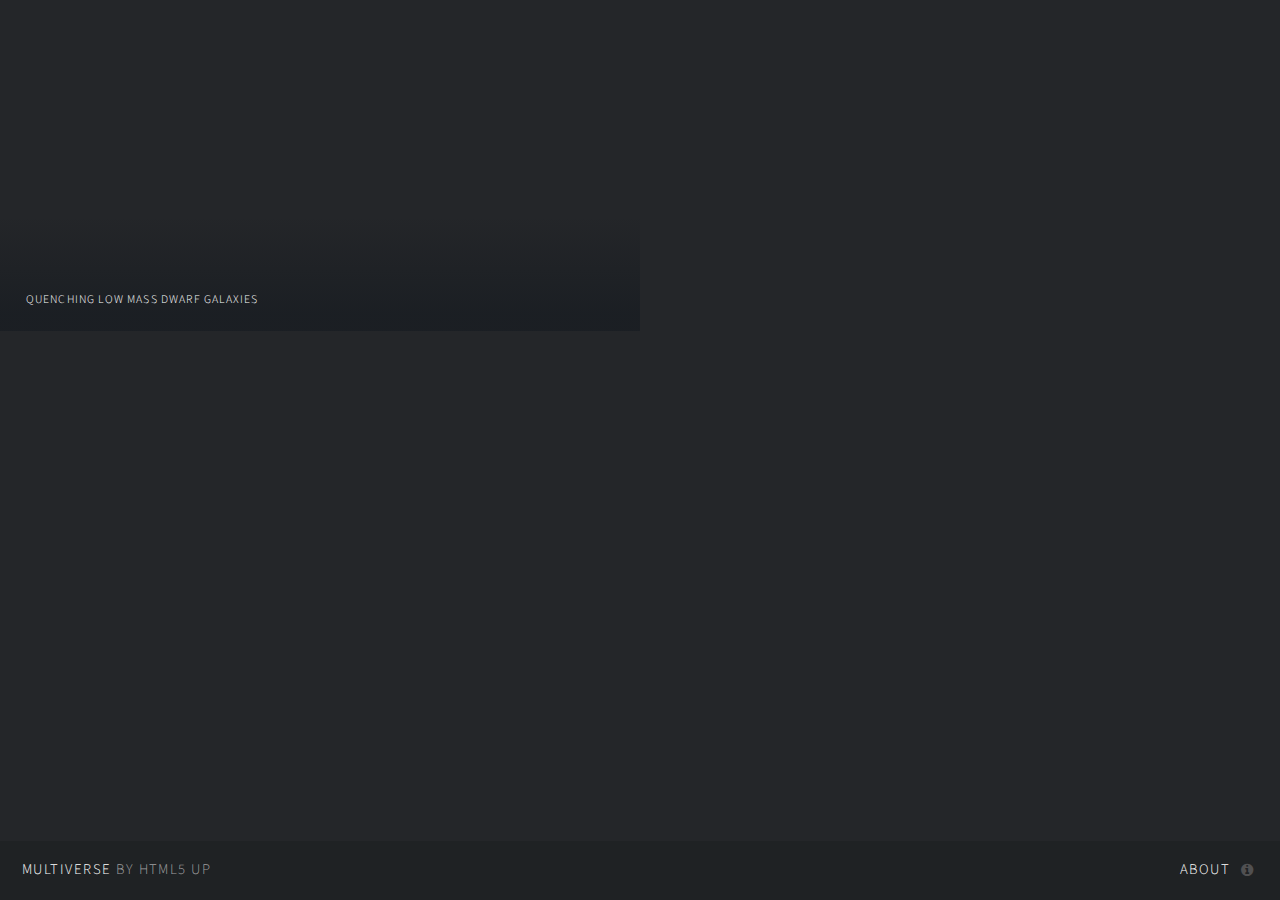
==== research/index.html @ e6918f7a "first commit" ====
<!DOCTYPE HTML>
<!--
	Multiverse by HTML5 UP
	html5up.net | @ajlkn
	Free for personal and commercial use under the CCA 3.0 license (html5up.net/license)
-->
<html>
	<head>
		<title>Multiverse by HTML5 UP</title>
		<meta charset="utf-8" />
		<meta name="viewport" content="width=device-width, initial-scale=1, user-scalable=no" />
		<!--[if lte IE 8]><script src="assets/js/ie/html5shiv.js"></script><![endif]-->
		<link rel="stylesheet" href="assets/css/main.css" />
		<!--[if lte IE 9]><link rel="stylesheet" href="assets/css/ie9.css" /><![endif]-->
		<!--[if lte IE 8]><link rel="stylesheet" href="assets/css/ie8.css" /><![endif]-->
	</head>
	<body>

		<!-- Wrapper -->
			<div id="wrapper">

				<!-- Header -->
					<header id="header">
						<h1><a href="index.html"><strong>Multiverse</strong> by HTML5 UP</a></h1>
						<nav>
							<ul>
								<li><a href="#footer" class="icon fa-info-circle">About</a></li>
							</ul>
						</nav>
					</header>

				<!-- Main -->
					<div id="main">
						<article class="thumb">
							<a href="images/fulls/dwarf_galaxy_stripping.png" class="image"><img src="images/thumbs/dwarf_galaxy_stripping.png" alt="" /></a>
							<h2>Quenching Low Mass Dwarf Galaxies</h2>
							<p>In <a href="http://adsabs.harvard.edu/abs/2016ApJ...826..148E">Emerick et. al. 2016</a>
									I studied how both supernova and ram pressure stripping can remove gas from some of the
									smallest dwarf galaxy satellites of the Milky Way. </p>
						</article>
				<!--
						<article class="thumb">
							<a href="images/fulls/01.jpg" class="image"><img src="images/thumbs/01.jpg" alt="" /></a>
							<h2>Magna feugiat lorem</h2>
							<p>Nunc blandit nisi ligula magna sodales lectus elementum non. Integer id venenatis velit.</p>
						</article>
						<article class="thumb">
							<a href="images/fulls/02.jpg" class="image"><img src="images/thumbs/02.jpg" alt="" /></a>
							<h2>Nisl adipiscing</h2>
							<p>Nunc blandit nisi ligula magna sodales lectus elementum non. Integer id venenatis velit.</p>
						</article>
						<article class="thumb">
							<a href="images/fulls/03.jpg" class="image"><img src="images/thumbs/03.jpg" alt="" /></a>
							<h2>Tempus aliquam veroeros</h2>
							<p>Nunc blandit nisi ligula magna sodales lectus elementum non. Integer id venenatis velit.</p>
						</article>
						<article class="thumb">
							<a href="images/fulls/04.jpg" class="image"><img src="images/thumbs/04.jpg" alt="" /></a>
							<h2>Aliquam ipsum sed dolore</h2>
							<p>Nunc blandit nisi ligula magna sodales lectus elementum non. Integer id venenatis velit.</p>
						</article>
						<article class="thumb">
							<a href="images/fulls/05.jpg" class="image"><img src="images/thumbs/05.jpg" alt="" /></a>
							<h2>Cursis aliquam nisl</h2>
							<p>Nunc blandit nisi ligula magna sodales lectus elementum non. Integer id venenatis velit.</p>
						</article>
						<article class="thumb">
							<a href="images/fulls/06.jpg" class="image"><img src="images/thumbs/06.jpg" alt="" /></a>
							<h2>Sed consequat phasellus</h2>
							<p>Nunc blandit nisi ligula magna sodales lectus elementum non. Integer id venenatis velit.</p>
						</article>
						<article class="thumb">
							<a href="images/fulls/07.jpg" class="image"><img src="images/thumbs/07.jpg" alt="" /></a>
							<h2>Mauris id tellus arcu</h2>
							<p>Nunc blandit nisi ligula magna sodales lectus elementum non. Integer id venenatis velit.</p>
						</article>
						<article class="thumb">
							<a href="images/fulls/08.jpg" class="image"><img src="images/thumbs/08.jpg" alt="" /></a>
							<h2>Nunc vehicula id nulla</h2>
							<p>Nunc blandit nisi ligula magna sodales lectus elementum non. Integer id venenatis velit.</p>
						</article>
						<article class="thumb">
							<a href="images/fulls/09.jpg" class="image"><img src="images/thumbs/09.jpg" alt="" /></a>
							<h2>Neque et faucibus viverra</h2>
							<p>Nunc blandit nisi ligula magna sodales lectus elementum non. Integer id venenatis velit.</p>
						</article>
						<article class="thumb">
							<a href="images/fulls/10.jpg" class="image"><img src="images/thumbs/10.jpg" alt="" /></a>
							<h2>Mattis ante fermentum</h2>
							<p>Nunc blandit nisi ligula magna sodales lectus elementum non. Integer id venenatis velit.</p>
						</article>
						<article class="thumb">
							<a href="images/fulls/11.jpg" class="image"><img src="images/thumbs/11.jpg" alt="" /></a>
							<h2>Sed ac elementum arcu</h2>
							<p>Nunc blandit nisi ligula magna sodales lectus elementum non. Integer id venenatis velit.</p>
						</article>
						<article class="thumb">
							<a href="images/fulls/12.jpg" class="image"><img src="images/thumbs/12.jpg" alt="" /></a>
							<h2>Vehicula id nulla dignissim</h2>
							<p>Nunc blandit nisi ligula magna sodales lectus elementum non. Integer id venenatis velit.</p>
						</article>
					-->
					</div>

				<!-- Footer -->
					<footer id="footer" class="panel">
						<div class="inner split">
							<div>
								<section>
									<h2>Magna feugiat sed adipiscing</h2>
									<p>Nulla consequat, ex ut suscipit rutrum, mi dolor tincidunt erat, et scelerisque turpis ipsum eget quis orci mattis aliquet. Maecenas fringilla et ante at lorem et ipsum. Dolor nulla eu bibendum sapien. Donec non pharetra dui. Nulla consequat, ex ut suscipit rutrum, mi dolor tincidunt erat, et scelerisque turpis ipsum.</p>
								</section>
								<section>
									<h2>Follow me on ...</h2>
									<ul class="icons">
										<li><a href="#" class="icon fa-twitter"><span class="label">Twitter</span></a></li>
										<li><a href="#" class="icon fa-facebook"><span class="label">Facebook</span></a></li>
										<li><a href="#" class="icon fa-instagram"><span class="label">Instagram</span></a></li>
										<li><a href="#" class="icon fa-github"><span class="label">GitHub</span></a></li>
										<li><a href="#" class="icon fa-dribbble"><span class="label">Dribbble</span></a></li>
										<li><a href="#" class="icon fa-linkedin"><span class="label">LinkedIn</span></a></li>
									</ul>
								</section>
								<p class="copyright">
									&copy; Unttled. Design: <a href="http://html5up.net">HTML5 UP</a>.
								</p>
							</div>
							<div>
								<section>
									<h2>Get in touch</h2>
									<form method="post" action="#">
										<div class="field half first">
											<input type="text" name="name" id="name" placeholder="Name" />
										</div>
										<div class="field half">
											<input type="text" name="email" id="email" placeholder="Email" />
										</div>
										<div class="field">
											<textarea name="message" id="message" rows="4" placeholder="Message"></textarea>
										</div>
										<ul class="actions">
											<li><input type="submit" value="Send" class="special" /></li>
											<li><input type="reset" value="Reset" /></li>
										</ul>
									</form>
								</section>
							</div>
						</div>
					</footer>

			</div>

		<!-- Scripts -->
			<script src="assets/js/jquery.min.js"></script>
			<script src="assets/js/jquery.poptrox.min.js"></script>
			<script src="assets/js/skel.min.js"></script>
			<script src="assets/js/util.js"></script>
			<!--[if lte IE 8]><script src="assets/js/ie/respond.min.js"></script><![endif]-->
			<script src="assets/js/main.js"></script>

	</body>
</html>
---- research/assets/css/main.css ----
@import url(font-awesome.min.css);
@import url("https://fonts.googleapis.com/css?family=Source+Sans+Pro:300,300italic,400,400italic");

/*
	Multiverse by HTML5 UP
	html5up.net | @ajlkn
	Free for personal and commercial use under the CCA 3.0 license (html5up.net/license)
*/

/* Reset */

	html, body, div, span, applet, object, iframe, h1, h2, h3, h4, h5, h6, p, blockquote, pre, a, abbr, acronym, address, big, cite, code, del, dfn, em, img, ins, kbd, q, s, samp, small, strike, strong, sub, sup, tt, var, b, u, i, center, dl, dt, dd, ol, ul, li, fieldset, form, label, legend, table, caption, tbody, tfoot, thead, tr, th, td, article, aside, canvas, details, embed, figure, figcaption, footer, header, hgroup, menu, nav, output, ruby, section, summary, time, mark, audio, video {
		margin: 0;
		padding: 0;
		border: 0;
		font-size: 100%;
		font: inherit;
		vertical-align: baseline;
	}

	article, aside, details, figcaption, figure, footer, header, hgroup, menu, nav, section {
		display: block;
	}

	body {
		line-height: 1;
	}

	ol, ul {
		list-style: none;
	}

	blockquote, q {
		quotes: none;
	}

	blockquote:before, blockquote:after, q:before, q:after {
		content: '';
		content: none;
	}

	table {
		border-collapse: collapse;
		border-spacing: 0;
	}

	body {
		-webkit-text-size-adjust: none;
	}

/* Box Model */

	*, *:before, *:after {
		-moz-box-sizing: border-box;
		-webkit-box-sizing: border-box;
		box-sizing: border-box;
	}

	@-moz-keyframes spinner {
		0% {
			-moz-transform: rotate(0deg);
			-webkit-transform: rotate(0deg);
			-ms-transform: rotate(0deg);
			transform: rotate(0deg);
		}

		100% {
			-moz-transform: rotate(359deg);
			-webkit-transform: rotate(359deg);
			-ms-transform: rotate(359deg);
			transform: rotate(359deg);
		}
	}

	@-webkit-keyframes spinner {
		0% {
			-moz-transform: rotate(0deg);
			-webkit-transform: rotate(0deg);
			-ms-transform: rotate(0deg);
			transform: rotate(0deg);
		}

		100% {
			-moz-transform: rotate(359deg);
			-webkit-transform: rotate(359deg);
			-ms-transform: rotate(359deg);
			transform: rotate(359deg);
		}
	}

	@-ms-keyframes spinner {
		0% {
			-moz-transform: rotate(0deg);
			-webkit-transform: rotate(0deg);
			-ms-transform: rotate(0deg);
			transform: rotate(0deg);
		}

		100% {
			-moz-transform: rotate(359deg);
			-webkit-transform: rotate(359deg);
			-ms-transform: rotate(359deg);
			transform: rotate(359deg);
		}
	}

	@keyframes spinner {
		0% {
			-moz-transform: rotate(0deg);
			-webkit-transform: rotate(0deg);
			-ms-transform: rotate(0deg);
			transform: rotate(0deg);
		}

		100% {
			-moz-transform: rotate(359deg);
			-webkit-transform: rotate(359deg);
			-ms-transform: rotate(359deg);
			transform: rotate(359deg);
		}
	}

/* Basic */

	@-ms-viewport {
		width: device-width;
	}

	body {
		-ms-overflow-style: scrollbar;
	}

	@media screen and (max-width: 480px) {

		html, body {
			min-width: 320px;
		}

	}

	body {
		background: #242629;
	}

		body.loading *, body.loading *:before, body.loading *:after {
			-moz-animation: none !important;
			-webkit-animation: none !important;
			-ms-animation: none !important;
			animation: none !important;
			-moz-transition: none !important;
			-webkit-transition: none !important;
			-ms-transition: none !important;
			transition: none !important;
		}

		body.resizing *, body.resizing *:before, body.resizing *:after {
			-moz-animation: none !important;
			-webkit-animation: none !important;
			-ms-animation: none !important;
			animation: none !important;
			-moz-transition: none !important;
			-webkit-transition: none !important;
			-ms-transition: none !important;
			transition: none !important;
		}

/* Type */

	body, input, select, textarea {
		color: #a0a0a1;
		font-family: "Source Sans Pro", Helvetica, sans-serif;
		font-size: 15pt;
		font-weight: 300;
		letter-spacing: 0.025em;
		line-height: 1.65;
	}

		@media screen and (max-width: 1680px) {

			body, input, select, textarea {
				font-size: 11pt;
			}

		}

	a {
		-moz-transition: color 0.2s ease-in-out, border-bottom-color 0.2s ease-in-out;
		-webkit-transition: color 0.2s ease-in-out, border-bottom-color 0.2s ease-in-out;
		-ms-transition: color 0.2s ease-in-out, border-bottom-color 0.2s ease-in-out;
		transition: color 0.2s ease-in-out, border-bottom-color 0.2s ease-in-out;
		border-bottom: dotted 1px;
		color: #34a58e;
		text-decoration: none;
	}

		a:hover {
			border-bottom-color: transparent;
			color: #34a58e !important;
		}

	strong, b {
		color: #ffffff;
		font-weight: 300;
	}

	em, i {
		font-style: italic;
	}

	p {
		margin: 0 0 2em 0;
	}

	h1, h2, h3, h4, h5, h6 {
		color: #ffffff;
		font-weight: 300;
		letter-spacing: 0.1em;
		line-height: 1.5;
		margin: 0 0 1em 0;
		text-transform: uppercase;
	}

		h1 a, h2 a, h3 a, h4 a, h5 a, h6 a {
			color: inherit;
			text-decoration: none;
		}

	h1 {
		font-size: 2em;
	}

	h2 {
		font-size: 1.25em;
	}

	h3 {
		font-size: 1.1em;
	}

	h4 {
		font-size: 1em;
	}

	h5 {
		font-size: 0.9em;
	}

	h6 {
		font-size: 0.7em;
	}

	@media screen and (max-width: 736px) {

		h2 {
			font-size: 1em;
		}

		h3 {
			font-size: 0.9em;
		}

		h4 {
			font-size: 0.8em;
		}

		h5 {
			font-size: 0.7em;
		}

		h6 {
			font-size: 0.7em;
		}

	}

	sub {
		font-size: 0.8em;
		position: relative;
		top: 0.5em;
	}

	sup {
		font-size: 0.8em;
		position: relative;
		top: -0.5em;
	}

	blockquote {
		border-left: 4px #36383c;
		font-style: italic;
		margin: 0 0 2em 0;
		padding: 0.5em 0 0.5em 2em;
	}

	code {
		background: #34363b;
		border: solid 1px #36383c;
		font-family: "Courier New", monospace;
		font-size: 0.9em;
		margin: 0 0.25em;
		padding: 0.25em 0.65em;
	}

	pre {
		-webkit-overflow-scrolling: touch;
		font-family: "Courier New", monospace;
		font-size: 0.9em;
		margin: 0 0 2em 0;
	}

		pre code {
			display: block;
			line-height: 1.75;
			padding: 1em 1.5em;
			overflow-x: auto;
		}

	hr {
		border: 0;
		border-bottom: solid 1px #36383c;
		margin: 2em 0;
	}

		hr.major {
			margin: 3em 0;
		}

	.align-left {
		text-align: left;
	}

	.align-center {
		text-align: center;
	}

	.align-right {
		text-align: right;
	}

/* Button */

	input[type="submit"],
	input[type="reset"],
	input[type="button"],
	button,
	.button {
		-moz-appearance: none;
		-webkit-appearance: none;
		-ms-appearance: none;
		appearance: none;
		-moz-transition: background-color 0.2s ease-in-out, box-shadow 0.2s ease-in-out, color 0.2s ease-in-out;
		-webkit-transition: background-color 0.2s ease-in-out, box-shadow 0.2s ease-in-out, color 0.2s ease-in-out;
		-ms-transition: background-color 0.2s ease-in-out, box-shadow 0.2s ease-in-out, color 0.2s ease-in-out;
		transition: background-color 0.2s ease-in-out, box-shadow 0.2s ease-in-out, color 0.2s ease-in-out;
		background-color: transparent;
		border: 0;
		border-radius: 0;
		box-shadow: inset 0 0 0 2px #36383c;
		color: #ffffff !important;
		cursor: pointer;
		display: inline-block;
		font-size: 0.9em;
		font-weight: 300;
		height: 3.05556em;
		letter-spacing: 0.1em;
		line-height: 3.05556em;
		padding: 0 2.5em;
		text-align: center;
		text-decoration: none;
		text-transform: uppercase;
		white-space: nowrap;
	}

		input[type="submit"]:hover,
		input[type="reset"]:hover,
		input[type="button"]:hover,
		button:hover,
		.button:hover {
			box-shadow: inset 0 0 0 2px #34a58e;
			color: #34a58e !important;
		}

			input[type="submit"]:hover:active,
			input[type="reset"]:hover:active,
			input[type="button"]:hover:active,
			button:hover:active,
			.button:hover:active {
				background-color: rgba(52, 165, 142, 0.15);
				color: #34a58e !important;
			}

		input[type="submit"].icon,
		input[type="reset"].icon,
		input[type="button"].icon,
		button.icon,
		.button.icon {
			padding-left: 1.35em;
		}

			input[type="submit"].icon:before,
			input[type="reset"].icon:before,
			input[type="button"].icon:before,
			button.icon:before,
			.button.icon:before {
				margin-right: 0.5em;
			}

		input[type="submit"].fit,
		input[type="reset"].fit,
		input[type="button"].fit,
		button.fit,
		.button.fit {
			display: block;
			margin: 0 0 1em 0;
			width: 100%;
		}

		input[type="submit"].small,
		input[type="reset"].small,
		input[type="button"].small,
		button.small,
		.button.small {
			font-size: 0.8em;
		}

		input[type="submit"].big,
		input[type="reset"].big,
		input[type="button"].big,
		button.big,
		.button.big {
			font-size: 1.35em;
		}

		input[type="submit"].special,
		input[type="reset"].special,
		input[type="button"].special,
		button.special,
		.button.special {
			background-color: #34a58e;
			box-shadow: none;
		}

			input[type="submit"].special:hover,
			input[type="reset"].special:hover,
			input[type="button"].special:hover,
			button.special:hover,
			.button.special:hover {
				background-color: #47c5ab;
				color: #ffffff !important;
			}

				input[type="submit"].special:hover:active,
				input[type="reset"].special:hover:active,
				input[type="button"].special:hover:active,
				button.special:hover:active,
				.button.special:hover:active {
					background-color: #287e6d;
				}

		input[type="submit"].disabled, input[type="submit"]:disabled,
		input[type="reset"].disabled,
		input[type="reset"]:disabled,
		input[type="button"].disabled,
		input[type="button"]:disabled,
		button.disabled,
		button:disabled,
		.button.disabled,
		.button:disabled {
			-moz-pointer-events: none;
			-webkit-pointer-events: none;
			-ms-pointer-events: none;
			pointer-events: none;
			opacity: 0.35;
		}

/* Form */

	form {
		margin: 0 0 2em 0;
	}

		form .field {
			margin: 0 0 1.3em 0;
		}

			form .field.half {
				float: left;
				padding: 0 0 0 0.65em;
				width: 50%;
			}

				form .field.half.first {
					padding: 0 0.65em 0 0;
				}

		form > .actions {
			margin: 1.5em 0 0 0 !important;
		}

		@media screen and (max-width: 736px) {

			form .field.half {
				float: none;
				padding: 0;
				width: 100%;
			}

				form .field.half.first {
					padding: 0;
				}

		}

	label {
		color: #ffffff;
		display: block;
		font-size: 0.9em;
		font-weight: 300;
		margin: 0 0 1em 0;
	}

	input[type="text"],
	input[type="password"],
	input[type="email"],
	input[type="tel"],
	input[type="search"],
	input[type="url"],
	select,
	textarea {
		-moz-appearance: none;
		-webkit-appearance: none;
		-ms-appearance: none;
		appearance: none;
		background: #34363b;
		border: 0;
		border-radius: 0;
		color: #a0a0a1;
		display: block;
		outline: 0;
		padding: 0 1em;
		text-decoration: none;
		width: 100%;
	}

		input[type="text"]:invalid,
		input[type="password"]:invalid,
		input[type="email"]:invalid,
		input[type="tel"]:invalid,
		input[type="search"]:invalid,
		input[type="url"]:invalid,
		select:invalid,
		textarea:invalid {
			box-shadow: none;
		}

		input[type="text"]:focus,
		input[type="password"]:focus,
		input[type="email"]:focus,
		input[type="tel"]:focus,
		input[type="search"]:focus,
		input[type="url"]:focus,
		select:focus,
		textarea:focus {
			box-shadow: inset 0 0 0 2px #34a58e;
		}

	.select-wrapper {
		text-decoration: none;
		display: block;
		position: relative;
	}

		.select-wrapper:before {
			-moz-osx-font-smoothing: grayscale;
			-webkit-font-smoothing: antialiased;
			font-family: FontAwesome;
			font-style: normal;
			font-weight: normal;
			text-transform: none !important;
		}

		.select-wrapper:before {
			color: #36383c;
			content: '\f078';
			display: block;
			height: 2.75em;
			line-height: 2.75em;
			pointer-events: none;
			position: absolute;
			right: 0;
			text-align: center;
			top: 0;
			width: 2.75em;
		}

		.select-wrapper select::-ms-expand {
			display: none;
		}

	input[type="text"],
	input[type="password"],
	input[type="email"],
	input[type="tel"],
	input[type="search"],
	input[type="url"],
	select {
		height: 2.75em;
	}

	textarea {
		padding: 0.75em 1em;
	}

	input[type="checkbox"],
	input[type="radio"] {
		-moz-appearance: none;
		-webkit-appearance: none;
		-ms-appearance: none;
		appearance: none;
		display: block;
		float: left;
		margin-right: -2em;
		opacity: 0;
		width: 1em;
		z-index: -1;
	}

		input[type="checkbox"] + label,
		input[type="radio"] + label {
			text-decoration: none;
			color: #a0a0a1;
			cursor: pointer;
			display: inline-block;
			font-size: 1em;
			font-weight: 300;
			padding-left: 2.4em;
			padding-right: 0.75em;
			position: relative;
		}

			input[type="checkbox"] + label:before,
			input[type="radio"] + label:before {
				-moz-osx-font-smoothing: grayscale;
				-webkit-font-smoothing: antialiased;
				font-family: FontAwesome;
				font-style: normal;
				font-weight: normal;
				text-transform: none !important;
			}

			input[type="checkbox"] + label:before,
			input[type="radio"] + label:before {
				background: #34363b;
				content: '';
				display: inline-block;
				height: 1.65em;
				left: 0;
				line-height: 1.58125em;
				position: absolute;
				text-align: center;
				top: 0;
				width: 1.65em;
			}

		input[type="checkbox"]:checked + label:before,
		input[type="radio"]:checked + label:before {
			background: #34a58e;
			border-color: #34a58e;
			color: #ffffff;
			content: '\f00c';
		}

		input[type="checkbox"]:focus + label:before,
		input[type="radio"]:focus + label:before {
			box-shadow: 0 0 0 2px #34a58e;
		}

	input[type="radio"] + label:before {
		border-radius: 100%;
	}

	::-webkit-input-placeholder {
		color: #707071 !important;
		opacity: 1.0;
	}

	:-moz-placeholder {
		color: #707071 !important;
		opacity: 1.0;
	}

	::-moz-placeholder {
		color: #707071 !important;
		opacity: 1.0;
	}

	:-ms-input-placeholder {
		color: #707071 !important;
		opacity: 1.0;
	}

	.formerize-placeholder {
		color: #707071 !important;
		opacity: 1.0;
	}

/* Icon */

	.icon {
		text-decoration: none;
		border-bottom: none;
		position: relative;
	}

		.icon:before {
			-moz-osx-font-smoothing: grayscale;
			-webkit-font-smoothing: antialiased;
			font-family: FontAwesome;
			font-style: normal;
			font-weight: normal;
			text-transform: none !important;
		}

		.icon > .label {
			display: none;
		}

/* List */

	ol {
		list-style: decimal;
		margin: 0 0 2em 0;
		padding-left: 1.25em;
	}

		ol li {
			padding-left: 0.25em;
		}

	ul {
		list-style: disc;
		margin: 0 0 2em 0;
		padding-left: 1em;
	}

		ul li {
			padding-left: 0.5em;
		}

		ul.alt {
			list-style: none;
			padding-left: 0;
		}

			ul.alt li {
				border-top: solid 1px #36383c;
				padding: 0.5em 0;
			}

				ul.alt li:first-child {
					border-top: 0;
					padding-top: 0;
				}

		ul.icons {
			cursor: default;
			list-style: none;
			padding-left: 0;
		}

			ul.icons li {
				display: inline-block;
				padding: 0 1em 0 0;
			}

				ul.icons li:last-child {
					padding-right: 0;
				}

				ul.icons li .icon {
					color: #505051;
				}

					ul.icons li .icon:before {
						font-size: 1.5em;
					}

		ul.actions {
			cursor: default;
			list-style: none;
			padding-left: 0;
		}

			ul.actions li {
				display: inline-block;
				padding: 0 1em 0 0;
				vertical-align: middle;
			}

				ul.actions li:last-child {
					padding-right: 0;
				}

			ul.actions.small li {
				padding: 0 0.5em 0 0;
			}

			ul.actions.vertical li {
				display: block;
				padding: 1em 0 0 0;
			}

				ul.actions.vertical li:first-child {
					padding-top: 0;
				}

				ul.actions.vertical li > * {
					margin-bottom: 0;
				}

			ul.actions.vertical.small li {
				padding: 0.5em 0 0 0;
			}

				ul.actions.vertical.small li:first-child {
					padding-top: 0;
				}

			ul.actions.fit {
				display: table;
				margin-left: -1em;
				padding: 0;
				table-layout: fixed;
				width: calc(100% + 1em);
			}

				ul.actions.fit li {
					display: table-cell;
					padding: 0 0 0 1em;
				}

					ul.actions.fit li > * {
						margin-bottom: 0;
					}

				ul.actions.fit.small {
					margin-left: -0.5em;
					width: calc(100% + 0.5em);
				}

					ul.actions.fit.small li {
						padding: 0 0 0 0.5em;
					}

			@media screen and (max-width: 480px) {

				ul.actions {
					margin: 0 0 2em 0;
				}

					ul.actions li {
						padding: 1em 0 0 0;
						display: block;
						text-align: center;
						width: 100%;
					}

						ul.actions li:first-child {
							padding-top: 0;
						}

						ul.actions li > * {
							width: 100%;
							margin: 0 !important;
						}

							ul.actions li > *.icon:before {
								margin-left: -2em;
							}

					ul.actions.small li {
						padding: 0.5em 0 0 0;
					}

						ul.actions.small li:first-child {
							padding-top: 0;
						}

			}

	dl {
		margin: 0 0 2em 0;
	}

		dl dt {
			display: block;
			font-weight: 300;
			margin: 0 0 1em 0;
		}

		dl dd {
			margin-left: 2em;
		}

/* Table */

	.table-wrapper {
		-webkit-overflow-scrolling: touch;
		overflow-x: auto;
	}

	table {
		margin: 0 0 2em 0;
		width: 100%;
	}

		table tbody tr {
			border: solid 1px #36383c;
			border-left: 0;
			border-right: 0;
		}

			table tbody tr:nth-child(2n + 1) {
				background-color: #34363b;
			}

		table td {
			padding: 0.75em 0.75em;
		}

		table th {
			color: #ffffff;
			font-size: 0.9em;
			font-weight: 300;
			padding: 0 0.75em 0.75em 0.75em;
			text-align: left;
		}

		table thead {
			border-bottom: solid 2px #36383c;
		}

		table tfoot {
			border-top: solid 2px #36383c;
		}

		table.alt {
			border-collapse: separate;
		}

			table.alt tbody tr td {
				border: solid 1px #36383c;
				border-left-width: 0;
				border-top-width: 0;
			}

				table.alt tbody tr td:first-child {
					border-left-width: 1px;
				}

			table.alt tbody tr:first-child td {
				border-top-width: 1px;
			}

			table.alt thead {
				border-bottom: 0;
			}

			table.alt tfoot {
				border-top: 0;
			}

/* Panel */

	.panel {
		padding: 4em 4em 2em 4em ;
		-moz-transform: translateY(100vh);
		-webkit-transform: translateY(100vh);
		-ms-transform: translateY(100vh);
		transform: translateY(100vh);
		-moz-transition: -moz-transform 0.5s ease;
		-webkit-transition: -webkit-transform 0.5s ease;
		-ms-transition: -ms-transform 0.5s ease;
		transition: transform 0.5s ease;
		-webkit-overflow-scrolling: touch;
		background: rgba(36, 38, 41, 0.975);
		bottom: 4em;
		left: 0;
		max-height: calc(80vh - 4em);
		overflow-y: auto;
		position: fixed;
		width: 100%;
		z-index: 10001;
	}

		.panel.active {
			-moz-transform: translateY(1px);
			-webkit-transform: translateY(1px);
			-ms-transform: translateY(1px);
			transform: translateY(1px);
		}

		.panel > .inner {
			margin: 0 auto;
			max-width: 100%;
			width: 75em;
		}

			.panel > .inner.split {
				display: -moz-flex;
				display: -webkit-flex;
				display: -ms-flex;
				display: flex;
			}

				.panel > .inner.split > div {
					margin-left: 4em;
					width: 50%;
				}

				.panel > .inner.split > :first-child {
					margin-left: 0;
				}

		.panel > .closer {
			-moz-transition: opacity 0.2s ease-in-out;
			-webkit-transition: opacity 0.2s ease-in-out;
			-ms-transition: opacity 0.2s ease-in-out;
			transition: opacity 0.2s ease-in-out;
			background-image: url("images/close.svg");
			background-position: center;
			background-repeat: no-repeat;
			background-size: 3em;
			cursor: pointer;
			height: 5em;
			opacity: 0.25;
			position: absolute;
			right: 0;
			top: 0;
			width: 5em;
			z-index: 2;
		}

			.panel > .closer:hover {
				opacity: 1.0;
			}

		@media screen and (max-width: 1280px) {

			.panel {
				padding: 3em 3em 1em 3em ;
			}

				.panel > .inner.split > div {
					margin-left: 3em;
				}

				.panel > .closer {
					background-size: 2.5em;
					background-position: 75% 25%;
				}

		}

		@media screen and (max-width: 980px) {

			.panel > .inner.split {
				-moz-flex-direction: column;
				-webkit-flex-direction: column;
				-ms-flex-direction: column;
				flex-direction: column;
			}

				.panel > .inner.split > div {
					margin-left: 0;
					width: 100%;
				}

		}

		@media screen and (max-width: 736px) {

			.panel {
				-moz-transform: translateY(-100vh);
				-webkit-transform: translateY(-100vh);
				-ms-transform: translateY(-100vh);
				transform: translateY(-100vh);
				padding: 4em 2em 2em 2em ;
				bottom: auto;
				top: calc(4em - 1px);
			}

				.panel.active {
					-moz-transform: translateY(0);
					-webkit-transform: translateY(0);
					-ms-transform: translateY(0);
					transform: translateY(0);
				}

		}

/* Poptrox Popup */

	.poptrox-overlay {
		-webkit-tap-highlight-color: rgba(255, 255, 255, 0);
	}

	.poptrox-popup {
		background: rgba(31, 34, 36, 0.925);
		box-shadow: 0 1em 3em 0.5em rgba(0, 0, 0, 0.25);
		cursor: default;
	}

		.poptrox-popup:before {
			-moz-transition: opacity 0.2s ease-in-out;
			-webkit-transition: opacity 0.2s ease-in-out;
			-ms-transition: opacity 0.2s ease-in-out;
			transition: opacity 0.2s ease-in-out;
			background-image: -moz-linear-gradient(to left, rgba(31,34,36,0.35), rgba(31,34,36,0) 10em, rgba(31,34,36,0)), -moz-linear-gradient(to right, rgba(31,34,36,0.35), rgba(31,34,36,0) 10em, rgba(31,34,36,0));
			background-image: -webkit-linear-gradient(to left, rgba(31,34,36,0.35), rgba(31,34,36,0) 10em, rgba(31,34,36,0)), -webkit-linear-gradient(to right, rgba(31,34,36,0.35), rgba(31,34,36,0) 10em, rgba(31,34,36,0));
			background-image: -ms-linear-gradient(to left, rgba(31,34,36,0.35), rgba(31,34,36,0) 10em, rgba(31,34,36,0)), -ms-linear-gradient(to right, rgba(31,34,36,0.35), rgba(31,34,36,0) 10em, rgba(31,34,36,0));
			background-image: linear-gradient(to left, rgba(31,34,36,0.35), rgba(31,34,36,0) 10em, rgba(31,34,36,0)), linear-gradient(to right, rgba(31,34,36,0.35), rgba(31,34,36,0) 10em, rgba(31,34,36,0));
			content: '';
			display: block;
			height: 100%;
			left: 0;
			position: absolute;
			top: 0;
			width: 100%;
			z-index: 1;
			opacity: 1;
		}

		.poptrox-popup .closer {
			-moz-transition: opacity 0.2s ease-in-out;
			-webkit-transition: opacity 0.2s ease-in-out;
			-ms-transition: opacity 0.2s ease-in-out;
			transition: opacity 0.2s ease-in-out;
			background-image: url("images/close.svg");
			background-position: center;
			background-repeat: no-repeat;
			background-size: 3em;
			height: 5em;
			opacity: 0;
			position: absolute;
			right: 0;
			top: 0;
			width: 5em;
			z-index: 2;
		}

		.poptrox-popup .nav-previous,
		.poptrox-popup .nav-next {
			-moz-transition: opacity 0.2s ease-in-out;
			-webkit-transition: opacity 0.2s ease-in-out;
			-ms-transition: opacity 0.2s ease-in-out;
			transition: opacity 0.2s ease-in-out;
			background-image: url("images/arrow.svg");
			background-position: center;
			background-repeat: no-repeat;
			background-size: 5em;
			cursor: pointer;
			height: 8em;
			margin-top: -4em;
			opacity: 0;
			position: absolute;
			top: 50%;
			width: 6em;
			z-index: 2;
		}

		.poptrox-popup .nav-previous {
			-moz-transform: scaleX(-1);
			-webkit-transform: scaleX(-1);
			-ms-transform: scaleX(-1);
			transform: scaleX(-1);
			left: 0;
		}

		.poptrox-popup .nav-next {
			right: 0;
		}

		.poptrox-popup .caption {
			padding: 2em 2em 0.1em 2em ;
			background-image: -moz-linear-gradient(to top, rgba(16,16,16,0.45) 25%, rgba(16,16,16,0) 100%);
			background-image: -webkit-linear-gradient(to top, rgba(16,16,16,0.45) 25%, rgba(16,16,16,0) 100%);
			background-image: -ms-linear-gradient(to top, rgba(16,16,16,0.45) 25%, rgba(16,16,16,0) 100%);
			background-image: linear-gradient(to top, rgba(16,16,16,0.45) 25%, rgba(16,16,16,0) 100%);
			bottom: 0;
			cursor: default;
			left: 0;
			position: absolute;
			text-align: left;
			width: 100%;
			z-index: 2;
		}

			.poptrox-popup .caption h2, .poptrox-popup .caption h3, .poptrox-popup .caption h4, .poptrox-popup .caption h5, .poptrox-popup .caption h6 {
				margin: 0 0 0.5em 0;
			}

			.poptrox-popup .caption p {
				color: #ffffff;
			}

		.poptrox-popup .loader {
			-moz-animation: spinner 1s infinite linear !important;
			-webkit-animation: spinner 1s infinite linear !important;
			-ms-animation: spinner 1s infinite linear !important;
			animation: spinner 1s infinite linear !important;
			background-image: url("images/spinner.svg");
			background-position: center;
			background-repeat: no-repeat;
			background-size: contain;
			display: block;
			font-size: 2em;
			height: 2em;
			left: 50%;
			line-height: 2em;
			margin: -1em 0 0 -1em;
			opacity: 0.25;
			position: absolute;
			text-align: center;
			top: 50%;
			width: 2em;
		}

		.poptrox-popup:hover .closer,
		.poptrox-popup:hover .nav-previous,
		.poptrox-popup:hover .nav-next {
			opacity: 0.5;
		}

			.poptrox-popup:hover .closer:hover,
			.poptrox-popup:hover .nav-previous:hover,
			.poptrox-popup:hover .nav-next:hover {
				opacity: 1.0;
			}

		.poptrox-popup.loading:before {
			opacity: 0;
		}

		body.touch .poptrox-popup .closer,
		body.touch .poptrox-popup .nav-previous,
		body.touch .poptrox-popup .nav-next {
			opacity: 1.0 !important;
		}

		@media screen and (max-width: 980px) {

			.poptrox-popup .closer {
				background-size: 3em;
			}

			.poptrox-popup .nav-previous,
			.poptrox-popup .nav-next {
				background-size: 4em;
			}

		}

		@media screen and (max-width: 736px) {

			.poptrox-popup:before {
				display: none;
			}

			.poptrox-popup .caption {
				display: none !important;
			}

			.poptrox-popup .closer,
			.poptrox-popup .nav-previous,
			.poptrox-popup .nav-next {
				display: none !important;
			}

		}

/* Wrapper */

	#wrapper {
		-moz-transition: -moz-filter 0.5s ease, -webkit-filter 0.5s ease, -ms-filter 0.5s ease, -moz-filter 0.5s ease;
		-webkit-transition: -moz-filter 0.5s ease, -webkit-filter 0.5s ease, -ms-filter 0.5s ease, -webkit-filter 0.5s ease;
		-ms-transition: -moz-filter 0.5s ease, -webkit-filter 0.5s ease, -ms-filter 0.5s ease, -ms-filter 0.5s ease;
		transition: -moz-filter 0.5s ease, -webkit-filter 0.5s ease, -ms-filter 0.5s ease, filter 0.5s ease;
		position: relative;
	}

		#wrapper:after {
			-moz-pointer-events: none;
			-webkit-pointer-events: none;
			-ms-pointer-events: none;
			pointer-events: none;
			-moz-transition: opacity 0.5s ease, visibility 0.5s;
			-webkit-transition: opacity 0.5s ease, visibility 0.5s;
			-ms-transition: opacity 0.5s ease, visibility 0.5s;
			transition: opacity 0.5s ease, visibility 0.5s;
			background: rgba(36, 38, 41, 0.5);
			content: '';
			display: block;
			height: 100%;
			left: 0;
			opacity: 0;
			position: absolute;
			top: 0;
			visibility: hidden;
			width: 100%;
			z-index: 1;
		}

			body.ie #wrapper:after {
				background: rgba(36, 38, 41, 0.8);
			}

		body.modal-active #wrapper {
			-moz-filter: blur(8px);
			-webkit-filter: blur(8px);
			-ms-filter: blur(8px);
			filter: blur(8px);
		}

			body.modal-active #wrapper:after {
				-moz-pointer-events: auto;
				-webkit-pointer-events: auto;
				-ms-pointer-events: auto;
				pointer-events: auto;
				opacity: 1;
				visibility: visible;
				z-index: 10003;
			}

		#wrapper:before {
			-moz-animation: spinner 1s infinite linear !important;
			-webkit-animation: spinner 1s infinite linear !important;
			-ms-animation: spinner 1s infinite linear !important;
			animation: spinner 1s infinite linear !important;
			-moz-pointer-events: none;
			-webkit-pointer-events: none;
			-ms-pointer-events: none;
			pointer-events: none;
			-moz-transition: top 0.75s ease-in-out, opacity 0.35s ease-out, visibility 0.35s;
			-webkit-transition: top 0.75s ease-in-out, opacity 0.35s ease-out, visibility 0.35s;
			-ms-transition: top 0.75s ease-in-out, opacity 0.35s ease-out, visibility 0.35s;
			transition: top 0.75s ease-in-out, opacity 0.35s ease-out, visibility 0.35s;
			background-image: url("images/spinner.svg");
			background-position: center;
			background-repeat: no-repeat;
			background-size: contain;
			content: '';
			display: block;
			font-size: 2em;
			height: 2em;
			left: 50%;
			line-height: 2em;
			margin: -1em 0 0 -1em;
			opacity: 0;
			position: fixed;
			text-align: center;
			top: 75%;
			visibility: hidden;
			width: 2em;
		}

		body.loading #wrapper:before {
			-moz-transition: opacity 1s ease-out !important;
			-webkit-transition: opacity 1s ease-out !important;
			-ms-transition: opacity 1s ease-out !important;
			transition: opacity 1s ease-out !important;
			-moz-transition-delay: 0.5s !important;
			-webkit-transition-delay: 0.5s !important;
			-ms-transition-delay: 0.5s !important;
			transition-delay: 0.5s !important;
			opacity: 0.25;
			top: 50%;
			visibility: visible;
		}

/* Header */

	body {
		padding: 0 0 4em 0;
	}

	#header {
		-moz-transform: translateY(0);
		-webkit-transform: translateY(0);
		-ms-transform: translateY(0);
		transform: translateY(0);
		-moz-transition: -moz-transform 1s ease;
		-webkit-transition: -webkit-transform 1s ease;
		-ms-transition: -ms-transform 1s ease;
		transition: transform 1s ease;
		-moz-user-select: none;
		-ms-user-select: none;
		-webkit-user-select: none;
		background: #1f2224;
		bottom: -1em;
		height: 5em;
		left: 0;
		line-height: 4em;
		padding: 0 1.5em;
		position: fixed;
		user-select: none;
		width: 100%;
		z-index: 10002;
	}

		body.loading #header {
			-moz-transform: translateY(4em);
			-webkit-transform: translateY(4em);
			-ms-transform: translateY(4em);
			transform: translateY(4em);
		}

		#header h1 {
			color: #a0a0a1;
			display: inline-block;
			font-size: 1em;
			line-height: 1;
			margin: 0;
			vertical-align: middle;
		}

			#header h1 a {
				border: 0;
				color: inherit;
			}

				#header h1 a:hover {
					color: inherit !important;
				}

		#header nav {
			position: absolute;
			right: 0;
			top: 0;
		}

			#header nav > ul {
				list-style: none;
				margin: 0;
				padding: 0;
			}

				#header nav > ul > li {
					display: inline-block;
					padding: 0;
				}

					#header nav > ul > li a {
						-moz-transition: background-color 0.5s ease;
						-webkit-transition: background-color 0.5s ease;
						-ms-transition: background-color 0.5s ease;
						transition: background-color 0.5s ease;
						border: 0;
						color: #ffffff;
						display: inline-block;
						letter-spacing: 0.1em;
						padding: 0 1.65em;
						text-transform: uppercase;
					}

						#header nav > ul > li a.icon:before {
							color: #505051;
							float: right;
							margin-left: 0.75em;
						}

						#header nav > ul > li a:hover {
							color: #ffffff !important;
						}

						#header nav > ul > li a.active {
							background-color: #242629;
						}

	@media screen and (max-width: 736px) {

		body {
			padding: 4em 0 0 0;
		}

		#header {
			-moz-transform: translateY(0);
			-webkit-transform: translateY(0);
			-ms-transform: translateY(0);
			transform: translateY(0);
			bottom: auto;
			height: 4em;
			padding: 0 1em;
			top: 0;
		}

			body.loading #header {
				-moz-transform: translateY(-3.4em);
				-webkit-transform: translateY(-3.4em);
				-ms-transform: translateY(-3.4em);
				transform: translateY(-3.4em);
			}

			#header h1 {
				font-size: 0.9em;
			}

			#header nav > ul > li a {
				font-size: 0.9em;
				padding: 0 1.15em;
			}

	}

/* Main */

	#main {
		-moz-transition: -moz-filter 0.5s ease, -webkit-filter 0.5s ease, -ms-filter 0.5s ease, -moz-filter 0.5s ease;
		-webkit-transition: -moz-filter 0.5s ease, -webkit-filter 0.5s ease, -ms-filter 0.5s ease, -webkit-filter 0.5s ease;
		-ms-transition: -moz-filter 0.5s ease, -webkit-filter 0.5s ease, -ms-filter 0.5s ease, -ms-filter 0.5s ease;
		transition: -moz-filter 0.5s ease, -webkit-filter 0.5s ease, -ms-filter 0.5s ease, filter 0.5s ease;
		display: -moz-flex;
		display: -webkit-flex;
		display: -ms-flex;
		display: flex;
		-moz-flex-wrap: wrap;
		-webkit-flex-wrap: wrap;
		-ms-flex-wrap: wrap;
		flex-wrap: wrap;
		-webkit-tap-highlight-color: rgba(255, 255, 255, 0);
	}

		#main .thumb {
			-moz-transition: opacity 1.25s ease-in-out;
			-webkit-transition: opacity 1.25s ease-in-out;
			-ms-transition: opacity 1.25s ease-in-out;
			transition: opacity 1.25s ease-in-out;
			-moz-pointer-events: auto;
			-webkit-pointer-events: auto;
			-ms-pointer-events: auto;
			pointer-events: auto;
			-webkit-tap-highlight-color: rgba(255, 255, 255, 0);
			opacity: 1;
			overflow: hidden;
			position: relative;
		}

			#main .thumb:after {
				background-image: -moz-linear-gradient(to top, rgba(10,17,25,0.35) 5%, rgba(10,17,25,0) 35%);
				background-image: -webkit-linear-gradient(to top, rgba(10,17,25,0.35) 5%, rgba(10,17,25,0) 35%);
				background-image: -ms-linear-gradient(to top, rgba(10,17,25,0.35) 5%, rgba(10,17,25,0) 35%);
				background-image: linear-gradient(to top, rgba(10,17,25,0.35) 5%, rgba(10,17,25,0) 35%);
				-moz-pointer-events: none;
				-webkit-pointer-events: none;
				-ms-pointer-events: none;
				pointer-events: none;
				background-size: cover;
				content: '';
				display: block;
				height: 100%;
				left: 0;
				position: absolute;
				top: 0;
				width: 100%;
			}

			#main .thumb > .image {
				-webkit-tap-highlight-color: rgba(255, 255, 255, 0);
				background-position: center;
				background-repeat: no-repeat;
				background-size: cover;
				border: 0;
				height: 100%;
				left: 0;
				position: absolute;
				top: 0;
				width: 100%;
			}

			#main .thumb > h2 {
				-moz-pointer-events: none;
				-webkit-pointer-events: none;
				-ms-pointer-events: none;
				pointer-events: none;
				bottom: 1.875em;
				font-size: 0.8em;
				left: 2.1875em;
				margin: 0;
				position: absolute;
				z-index: 1;
			}

			#main .thumb > p {
				display: none;
			}

		#main:after {
			-moz-pointer-events: none;
			-webkit-pointer-events: none;
			-ms-pointer-events: none;
			pointer-events: none;
			-moz-transition: opacity 0.5s ease, visibility 0.5s;
			-webkit-transition: opacity 0.5s ease, visibility 0.5s;
			-ms-transition: opacity 0.5s ease, visibility 0.5s;
			transition: opacity 0.5s ease, visibility 0.5s;
			background: rgba(36, 38, 41, 0.25);
			content: '';
			display: block;
			height: 100%;
			left: 0;
			opacity: 0;
			position: absolute;
			top: 0;
			visibility: hidden;
			width: 100%;
			z-index: 1;
		}

			body.ie #main:after {
				background: rgba(36, 38, 41, 0.55);
			}

		body.content-active #main {
			-moz-filter: blur(6px);
			-webkit-filter: blur(6px);
			-ms-filter: blur(6px);
			filter: blur(6px);
		}

			body.content-active #main:after {
				-moz-pointer-events: auto;
				-webkit-pointer-events: auto;
				-ms-pointer-events: auto;
				pointer-events: auto;
				opacity: 1;
				visibility: visible;
			}

		body.loading #main .thumb {
			-moz-pointer-events: none;
			-webkit-pointer-events: none;
			-ms-pointer-events: none;
			pointer-events: none;
			opacity: 0;
		}

		#main .thumb {
			-moz-transition-delay: 2.525s;
			-webkit-transition-delay: 2.525s;
			-ms-transition-delay: 2.525s;
			transition-delay: 2.525s;
			height: calc(40vh - 2em);
			min-height: 20em;
			width: 25%;
		}

			#main .thumb:nth-child(1) {
				-moz-transition-delay: 0.65s;
				-webkit-transition-delay: 0.65s;
				-ms-transition-delay: 0.65s;
				transition-delay: 0.65s;
			}

			#main .thumb:nth-child(2) {
				-moz-transition-delay: 0.8s;
				-webkit-transition-delay: 0.8s;
				-ms-transition-delay: 0.8s;
				transition-delay: 0.8s;
			}

			#main .thumb:nth-child(3) {
				-moz-transition-delay: 0.95s;
				-webkit-transition-delay: 0.95s;
				-ms-transition-delay: 0.95s;
				transition-delay: 0.95s;
			}

			#main .thumb:nth-child(4) {
				-moz-transition-delay: 1.1s;
				-webkit-transition-delay: 1.1s;
				-ms-transition-delay: 1.1s;
				transition-delay: 1.1s;
			}

			#main .thumb:nth-child(5) {
				-moz-transition-delay: 1.25s;
				-webkit-transition-delay: 1.25s;
				-ms-transition-delay: 1.25s;
				transition-delay: 1.25s;
			}

			#main .thumb:nth-child(6) {
				-moz-transition-delay: 1.4s;
				-webkit-transition-delay: 1.4s;
				-ms-transition-delay: 1.4s;
				transition-delay: 1.4s;
			}

			#main .thumb:nth-child(7) {
				-moz-transition-delay: 1.55s;
				-webkit-transition-delay: 1.55s;
				-ms-transition-delay: 1.55s;
				transition-delay: 1.55s;
			}

			#main .thumb:nth-child(8) {
				-moz-transition-delay: 1.7s;
				-webkit-transition-delay: 1.7s;
				-ms-transition-delay: 1.7s;
				transition-delay: 1.7s;
			}

			#main .thumb:nth-child(9) {
				-moz-transition-delay: 1.85s;
				-webkit-transition-delay: 1.85s;
				-ms-transition-delay: 1.85s;
				transition-delay: 1.85s;
			}

			#main .thumb:nth-child(10) {
				-moz-transition-delay: 2s;
				-webkit-transition-delay: 2s;
				-ms-transition-delay: 2s;
				transition-delay: 2s;
			}

			#main .thumb:nth-child(11) {
				-moz-transition-delay: 2.15s;
				-webkit-transition-delay: 2.15s;
				-ms-transition-delay: 2.15s;
				transition-delay: 2.15s;
			}

			#main .thumb:nth-child(12) {
				-moz-transition-delay: 2.3s;
				-webkit-transition-delay: 2.3s;
				-ms-transition-delay: 2.3s;
				transition-delay: 2.3s;
			}

		@media screen and (max-width: 1680px) {

			#main .thumb {
				-moz-transition-delay: 2.075s;
				-webkit-transition-delay: 2.075s;
				-ms-transition-delay: 2.075s;
				transition-delay: 2.075s;
				height: calc(40vh - 2em);
				min-height: 20em;
				width: 33.33333%;
			}

				#main .thumb:nth-child(1) {
					-moz-transition-delay: 0.65s;
					-webkit-transition-delay: 0.65s;
					-ms-transition-delay: 0.65s;
					transition-delay: 0.65s;
				}

				#main .thumb:nth-child(2) {
					-moz-transition-delay: 0.8s;
					-webkit-transition-delay: 0.8s;
					-ms-transition-delay: 0.8s;
					transition-delay: 0.8s;
				}

				#main .thumb:nth-child(3) {
					-moz-transition-delay: 0.95s;
					-webkit-transition-delay: 0.95s;
					-ms-transition-delay: 0.95s;
					transition-delay: 0.95s;
				}

				#main .thumb:nth-child(4) {
					-moz-transition-delay: 1.1s;
					-webkit-transition-delay: 1.1s;
					-ms-transition-delay: 1.1s;
					transition-delay: 1.1s;
				}

				#main .thumb:nth-child(5) {
					-moz-transition-delay: 1.25s;
					-webkit-transition-delay: 1.25s;
					-ms-transition-delay: 1.25s;
					transition-delay: 1.25s;
				}

				#main .thumb:nth-child(6) {
					-moz-transition-delay: 1.4s;
					-webkit-transition-delay: 1.4s;
					-ms-transition-delay: 1.4s;
					transition-delay: 1.4s;
				}

				#main .thumb:nth-child(7) {
					-moz-transition-delay: 1.55s;
					-webkit-transition-delay: 1.55s;
					-ms-transition-delay: 1.55s;
					transition-delay: 1.55s;
				}

				#main .thumb:nth-child(8) {
					-moz-transition-delay: 1.7s;
					-webkit-transition-delay: 1.7s;
					-ms-transition-delay: 1.7s;
					transition-delay: 1.7s;
				}

				#main .thumb:nth-child(9) {
					-moz-transition-delay: 1.85s;
					-webkit-transition-delay: 1.85s;
					-ms-transition-delay: 1.85s;
					transition-delay: 1.85s;
				}

		}

		@media screen and (max-width: 1280px) {

			#main .thumb {
				-moz-transition-delay: 1.625s;
				-webkit-transition-delay: 1.625s;
				-ms-transition-delay: 1.625s;
				transition-delay: 1.625s;
				height: calc(40vh - 2em);
				min-height: 20em;
				width: 50%;
			}

				#main .thumb:nth-child(1) {
					-moz-transition-delay: 0.65s;
					-webkit-transition-delay: 0.65s;
					-ms-transition-delay: 0.65s;
					transition-delay: 0.65s;
				}

				#main .thumb:nth-child(2) {
					-moz-transition-delay: 0.8s;
					-webkit-transition-delay: 0.8s;
					-ms-transition-delay: 0.8s;
					transition-delay: 0.8s;
				}

				#main .thumb:nth-child(3) {
					-moz-transition-delay: 0.95s;
					-webkit-transition-delay: 0.95s;
					-ms-transition-delay: 0.95s;
					transition-delay: 0.95s;
				}

				#main .thumb:nth-child(4) {
					-moz-transition-delay: 1.1s;
					-webkit-transition-delay: 1.1s;
					-ms-transition-delay: 1.1s;
					transition-delay: 1.1s;
				}

				#main .thumb:nth-child(5) {
					-moz-transition-delay: 1.25s;
					-webkit-transition-delay: 1.25s;
					-ms-transition-delay: 1.25s;
					transition-delay: 1.25s;
				}

				#main .thumb:nth-child(6) {
					-moz-transition-delay: 1.4s;
					-webkit-transition-delay: 1.4s;
					-ms-transition-delay: 1.4s;
					transition-delay: 1.4s;
				}

		}

		@media screen and (max-width: 980px) {

			#main .thumb {
				-moz-transition-delay: 2.075s;
				-webkit-transition-delay: 2.075s;
				-ms-transition-delay: 2.075s;
				transition-delay: 2.075s;
				height: calc(28.57143vh - 1.33333em);
				min-height: 18em;
				width: 50%;
			}

				#main .thumb:nth-child(1) {
					-moz-transition-delay: 0.65s;
					-webkit-transition-delay: 0.65s;
					-ms-transition-delay: 0.65s;
					transition-delay: 0.65s;
				}

				#main .thumb:nth-child(2) {
					-moz-transition-delay: 0.8s;
					-webkit-transition-delay: 0.8s;
					-ms-transition-delay: 0.8s;
					transition-delay: 0.8s;
				}

				#main .thumb:nth-child(3) {
					-moz-transition-delay: 0.95s;
					-webkit-transition-delay: 0.95s;
					-ms-transition-delay: 0.95s;
					transition-delay: 0.95s;
				}

				#main .thumb:nth-child(4) {
					-moz-transition-delay: 1.1s;
					-webkit-transition-delay: 1.1s;
					-ms-transition-delay: 1.1s;
					transition-delay: 1.1s;
				}

				#main .thumb:nth-child(5) {
					-moz-transition-delay: 1.25s;
					-webkit-transition-delay: 1.25s;
					-ms-transition-delay: 1.25s;
					transition-delay: 1.25s;
				}

				#main .thumb:nth-child(6) {
					-moz-transition-delay: 1.4s;
					-webkit-transition-delay: 1.4s;
					-ms-transition-delay: 1.4s;
					transition-delay: 1.4s;
				}

				#main .thumb:nth-child(7) {
					-moz-transition-delay: 1.55s;
					-webkit-transition-delay: 1.55s;
					-ms-transition-delay: 1.55s;
					transition-delay: 1.55s;
				}

				#main .thumb:nth-child(8) {
					-moz-transition-delay: 1.7s;
					-webkit-transition-delay: 1.7s;
					-ms-transition-delay: 1.7s;
					transition-delay: 1.7s;
				}

				#main .thumb:nth-child(9) {
					-moz-transition-delay: 1.85s;
					-webkit-transition-delay: 1.85s;
					-ms-transition-delay: 1.85s;
					transition-delay: 1.85s;
				}

		}

		@media screen and (max-width: 480px) {

			#main .thumb {
				-moz-transition-delay: 1.175s;
				-webkit-transition-delay: 1.175s;
				-ms-transition-delay: 1.175s;
				transition-delay: 1.175s;
				height: calc(40vh - 2em);
				min-height: 18em;
				width: 100%;
			}

				#main .thumb:nth-child(1) {
					-moz-transition-delay: 0.65s;
					-webkit-transition-delay: 0.65s;
					-ms-transition-delay: 0.65s;
					transition-delay: 0.65s;
				}

				#main .thumb:nth-child(2) {
					-moz-transition-delay: 0.8s;
					-webkit-transition-delay: 0.8s;
					-ms-transition-delay: 0.8s;
					transition-delay: 0.8s;
				}

				#main .thumb:nth-child(3) {
					-moz-transition-delay: 0.95s;
					-webkit-transition-delay: 0.95s;
					-ms-transition-delay: 0.95s;
					transition-delay: 0.95s;
				}

		}

/* Footer */

	#footer .copyright {
		color: #505051;
		font-size: 0.9em;
	}

		#footer .copyright a {
			color: inherit;
		}
---- research/assets/css/ie9.css ----
/*
	Multiverse by HTML5 UP
	html5up.net | @ajlkn
	Free for personal and commercial use under the CCA 3.0 license (html5up.net/license)
*/

/* Panel */

	.panel > .inner.split:after {
		clear: both;
		content: '';
		display: block;
	}

	.panel > .inner.split > div {
		float: left;
		margin-left: 0;
		padding-left: 0;
	}

	.panel > .inner.split > :first-child {
		padding-left: 0;
	}

/* Wrapper */

	#wrapper:before {
		display: none;
	}

/* Main */

	#main:after {
		clear: both;
		content: '';
		display: block;
	}

	#main .thumb {
		float: left;
	}
---- research/assets/css/ie8.css ----
/*
	Multiverse by HTML5 UP
	html5up.net | @ajlkn
	Free for personal and commercial use under the CCA 3.0 license (html5up.net/license)
*/

/* Button */

	input[type="submit"],
	input[type="reset"],
	input[type="button"],
	button,
	.button {
		border: solid 2px #36383c;
	}

		input[type="submit"].special,
		input[type="reset"].special,
		input[type="button"].special,
		button.special,
		.button.special {
			border: 0;
		}

/* Panel */

	.panel {
		background: #242629;
		display: none;
	}

		.panel.active {
			display: block;
		}

		.panel > .closer:before {
			content: '\00d7';
			font-size: 42px;
		}

/* Main */

	#main .thumb > h2 {
		text-align: center;
		width: 100%;
		left: 0;
	}
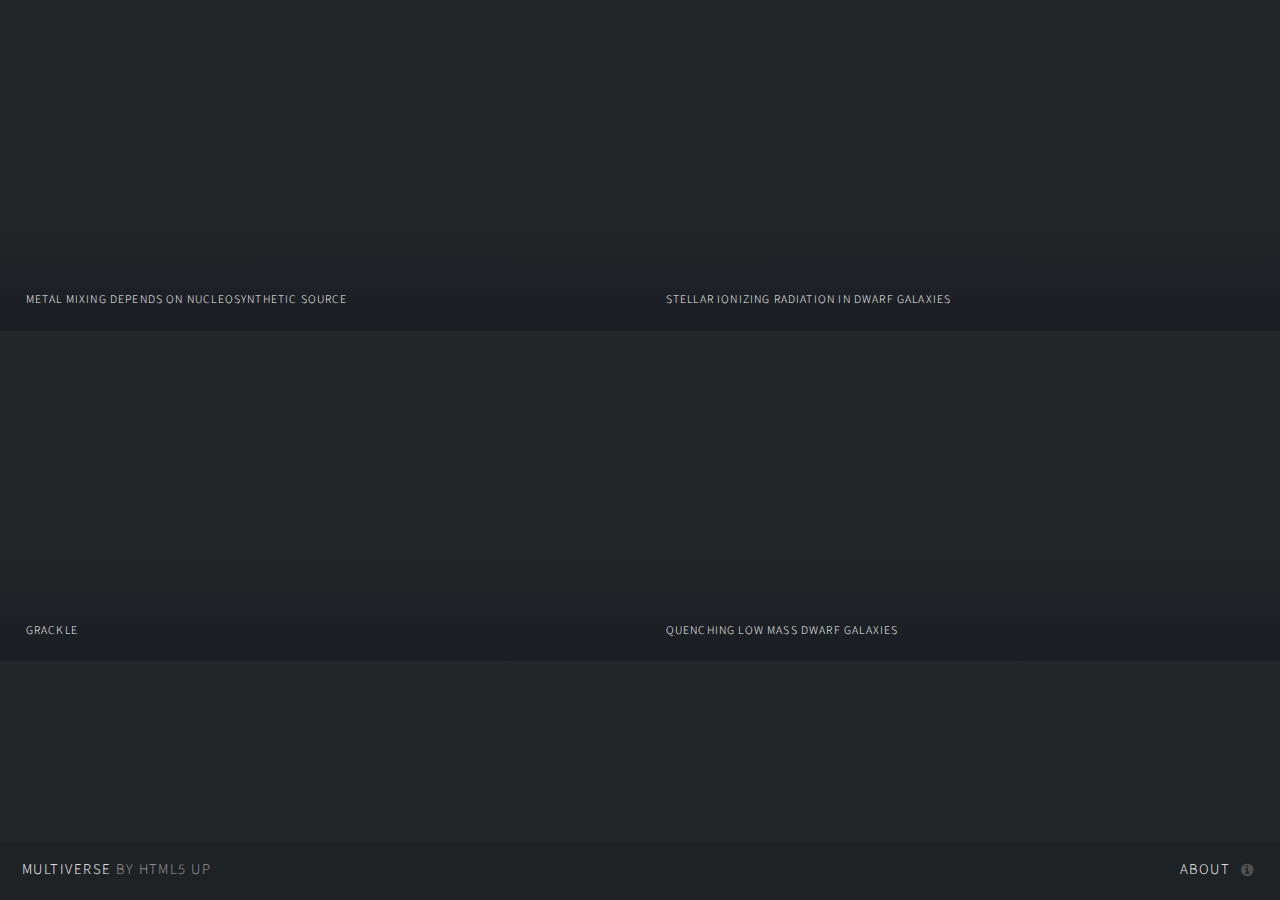
==== commit faf6eab1: "more updates to main index page with nearly complete research paper summary and index" ====
--- a/research/index.html
+++ b/research/index.html
@@ -31,6 +31,49 @@
 
 				<!-- Main -->
 					<div id="main">
+
+						<article class="thumb">
+							<a href="images/fulls/metals.png" class="image"><img src="images/thumbs/metals.png" alt="" /></a>
+							<h2>Metal Mixing Depends on Nucleosynthetic Source</h2>
+							<p> <!-- The impact of metal mixing within the interstellar medium of galaxies
+								 on observed stellar abundance patters is not well understood. -->
+								 In <a href="http://adsabs.harvard.edu/abs/2018arXiv180901167E" target="_blank">Emerick et. al. 2018c</a> I demonstrate:
+								 1) metal mixing and ejection from galaxies depends on nucleosynthetic source,
+								 2) AGB wind elements (e.g. N, Ba) are less well-mixed and are retained
+										at a much higher fraction than core collapse supernovae elements (e.g. O, Mg),
+								 and 3) metal abundance distributions in the ISM can be fit using
+								 a log-normal and power-law PDF.</p>
+
+						</article>
+
+						<article class="thumb">
+							<a href="https://vimeo.com/288679304" target="_blank" class="image"><img src="images/thumbs/radiation_image.png" alt="" /></a>
+							<h2>Stellar Ionizing Radiation in Dwarf Galaxies </h2>
+							<p>In a short letter, I demonstrate that stellar
+								 ionizing radiation feedback regulates star formation
+								 in low-mass dwarf galaxies
+								 by destroying cold, dense gas near massive stars. Approximate
+								 methods of radiation feedback should capture this effect. However,
+								 long-range effects create conditions necessary to drive the
+								 significant outflows required to match the chemical evolution
+								 of these galaxies expected from observations. Clicking the
+								 above image will play a movie of the simulations presented in
+								 <a href="http://adsabs.harvard.edu/abs/2018arXiv180800468E" target="_blank">Emerick et. al. 2018a</a>.
+							 </p>
+             </article>
+
+						<article class="thumb">
+						<a href="images/fulls/grackle.png" class="image"><img src="images/thumbs/grackle.png" alt="" /></a>
+						<h2>Grackle</h2>
+						<p> <a href="http://adsabs.harvard.edu/abs/2017MNRAS.466.2217S" target = "_blank">Smith et. al. 2017</a></br>
+							 Grackle is a chemistry and radiative cooling library meant to interface easily with a wide range of astrophysical simulations.
+							 Grackle is open-source, with an active developer and user community. My initial contribution to this
+							 repository was an implementation of a method to account for gas self-shielding against a
+							 cosmic UV background, as well as updated metal-line cooling tables make with Cloudy. I continue
+							 to remain an active user and developer. Find out more here:
+							 <a href="https://grackle.readthedocs.io/en/latest/">About Grackle</a> </p>
+						 </article>
+
 						<article class="thumb">
 							<a href="images/fulls/dwarf_galaxy_stripping.png" class="image"><img src="images/thumbs/dwarf_galaxy_stripping.png" alt="" /></a>
 							<h2>Quenching Low Mass Dwarf Galaxies</h2>
@@ -38,6 +81,9 @@
 									I studied how both supernova and ram pressure stripping can remove gas from some of the
 									smallest dwarf galaxy satellites of the Milky Way. </p>
 						</article>
+
+
+
 				<!--
 						<article class="thumb">
 							<a href="images/fulls/01.jpg" class="image"><img src="images/thumbs/01.jpg" alt="" /></a>
